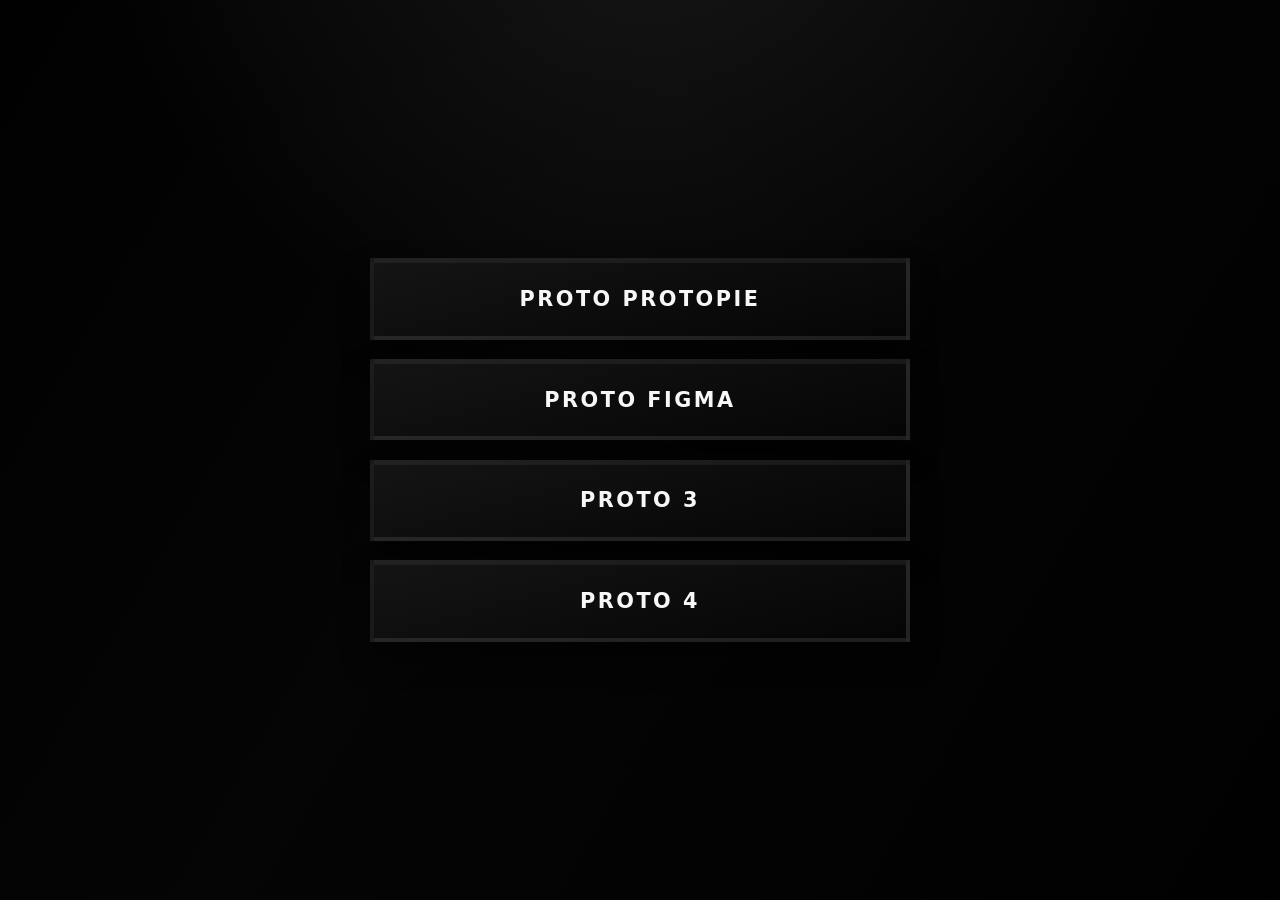
==== index.html @ 05c3d749 "Update index.html" ====
<!DOCTYPE html>
<html lang="en">
  <head>
    <meta charset="UTF-8" />
    <meta name="viewport" content="width=device-width, initial-scale=1.0" />
    <title>TreeLink</title>
    <style>
      :root {
        color-scheme: dark;
        font-family: "Inter", "Segoe UI", system-ui, -apple-system, sans-serif;
        --bg: #010101;
        --card: #0a0a0a;
        --card-edge: rgba(255, 255, 255, 0.05);
        --accent: #7df7ff;
        --text: #f7f7f7;
      }

      * {
        box-sizing: border-box;
      }

      body {
        margin: 0;
        min-height: 100vh;
        background: radial-gradient(circle at 50% -20%, rgba(255, 255, 255, 0.08), transparent 45%),
          linear-gradient(120deg, #010101, #050505 40%, #010101);
        display: flex;
        align-items: center;
        justify-content: center;
        color: var(--text);
        padding: 4vh 2vw;
      }

      main {
        width: min(540px, 90vw);
        text-align: center;
        /* padding: 3.75rem 3.25rem 3rem;
        background: var(--card);
        border-radius: 26px;
        border: 1px solid var(--card-edge);
        box-shadow: 0 30px 80px rgba(0, 0, 0, 0.65), inset 0 0 0 1px rgba(255, 255, 255, 0.02); */
      }

     

      .link-grid {
        display: flex;
        flex-direction: column;
        gap: 1.2rem;
      }

      .link-grid a {
        display: block;
        padding: 1.55rem;
        border-radius: 0px;
        font-size: 1.3rem;
        font-weight: 700;
        letter-spacing: 0.12em;
        text-decoration: none;
        text-transform: uppercase;
        color: var(--text);
        background: linear-gradient(165deg, #141414, #050505);
        border: 4px solid rgba(255, 255, 255, 0.08);
        box-shadow: inset 0 1px 0 rgba(255, 255, 255, 0.05), 0 15px 30px rgba(0, 0, 0, 0.45);
        transition: border-color 0.1s ease, transform 0.1s ease;
      }

      .link-grid a:focus-visible,
      .link-grid a:hover {
        border-color: var(--accent);
        transform: translateY(-1px);
      }

    </style>
  </head>
  <body>
    <main>
      <div class="link-grid">
        <a href="https://cloud.protopie.io/p/39039c757edf6bc1dae939c9?ui=false&scaleToFit=true&enableHotspotHints=false&cursorType=touch&mockup=false&bgColor=%23F5F5F5&bgImage=undefined&playSpeed=1">Proto ProtoPie</a>
        <a href="https://www.figma.com/proto/b8i0LoSlnWV7DoGcYo602U/V3_Glance_GTV?page-id=2982%3A1943&node-id=3051-3285&viewport=1276%2C-309%2C0.04&t=9ilXazqvoC0wtKuy-1&scaling=scale-down-width&content-scaling=fixed&starting-point-node-id=3051%3A3581">Proto Figma</a>
        <a href="#link3">Proto 3</a>
        <a href="#link4">Proto 4</a>
      </div>
    </main>
  </body>
</html>
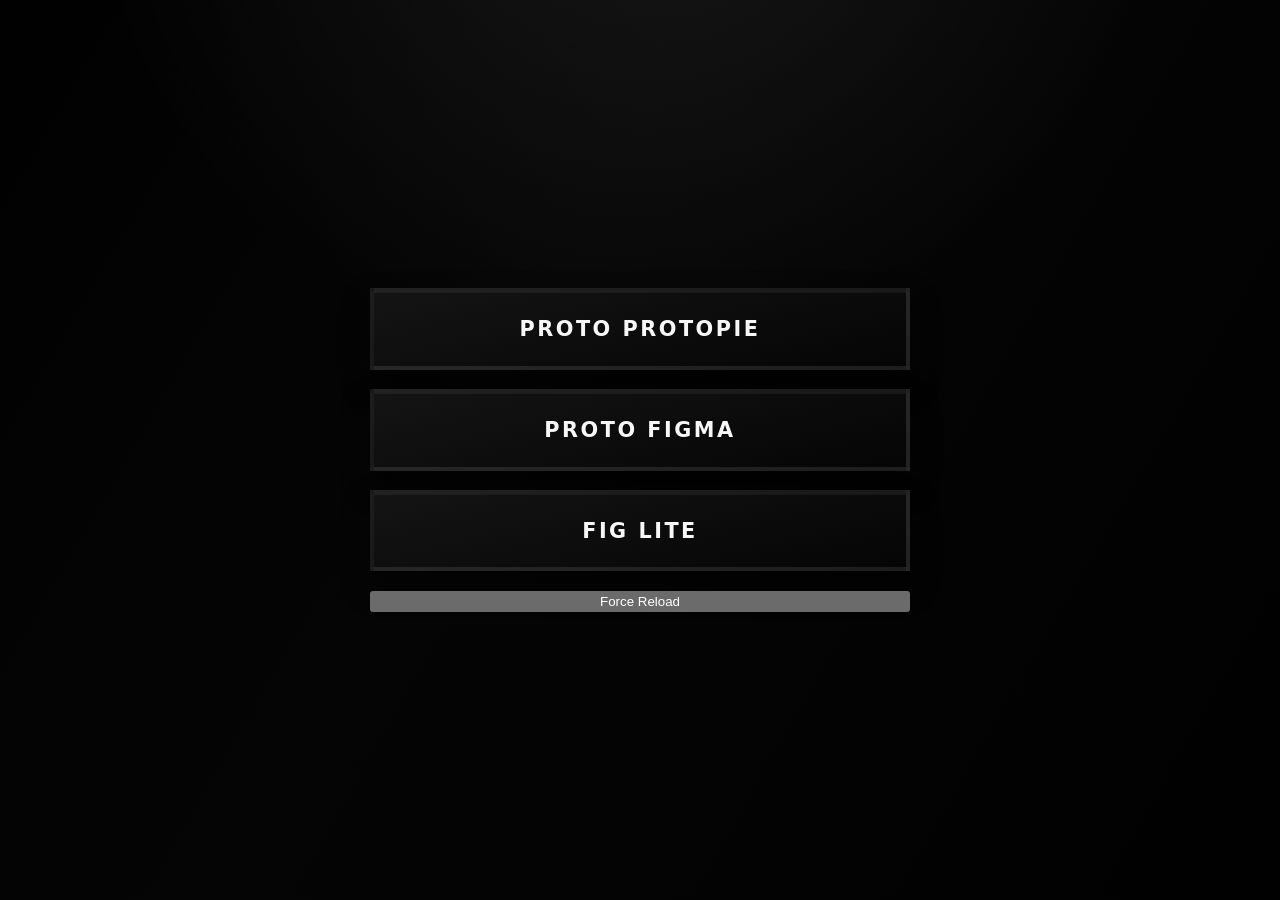
==== commit 7eeda134: "Update index.html" ====
--- a/index.html
+++ b/index.html
@@ -34,11 +34,6 @@
       main {
         width: min(540px, 90vw);
         text-align: center;
-        /* padding: 3.75rem 3.25rem 3rem;
-        background: var(--card);
-        border-radius: 26px;
-        border: 1px solid var(--card-edge);
-        box-shadow: 0 30px 80px rgba(0, 0, 0, 0.65), inset 0 0 0 1px rgba(255, 255, 255, 0.02); */
       }
 
      
@@ -78,8 +73,8 @@
       <div class="link-grid">
         <a href="https://cloud.protopie.io/p/39039c757edf6bc1dae939c9?ui=false&scaleToFit=true&enableHotspotHints=false&cursorType=touch&mockup=false&bgColor=%23F5F5F5&bgImage=undefined&playSpeed=1">Proto ProtoPie</a>
         <a href="https://www.figma.com/proto/b8i0LoSlnWV7DoGcYo602U/V3_Glance_GTV?page-id=2982%3A1943&node-id=3051-3285&viewport=1276%2C-309%2C0.04&t=9ilXazqvoC0wtKuy-1&scaling=scale-down-width&content-scaling=fixed&starting-point-node-id=3051%3A3581">Proto Figma</a>
-        <a href="#link3">Proto 3</a>
-        <a href="#link4">Proto 4</a>
+        <a href="https://www.figma.com/proto/X3QOiaeOSfVIoZOGACydxl/Swapnil-s-Workshop?page-id=403%3A2&node-id=403-132&viewport=320%2C346%2C0.22&t=uAgE14UvuSGYKFg7-1&scaling=scale-down-width&content-scaling=fixed&starting-point-node-id=403%3A132">Fig Lite</a>
+        <button onclick="location.reload(true)">Force Reload</button>
       </div>
     </main>
   </body>
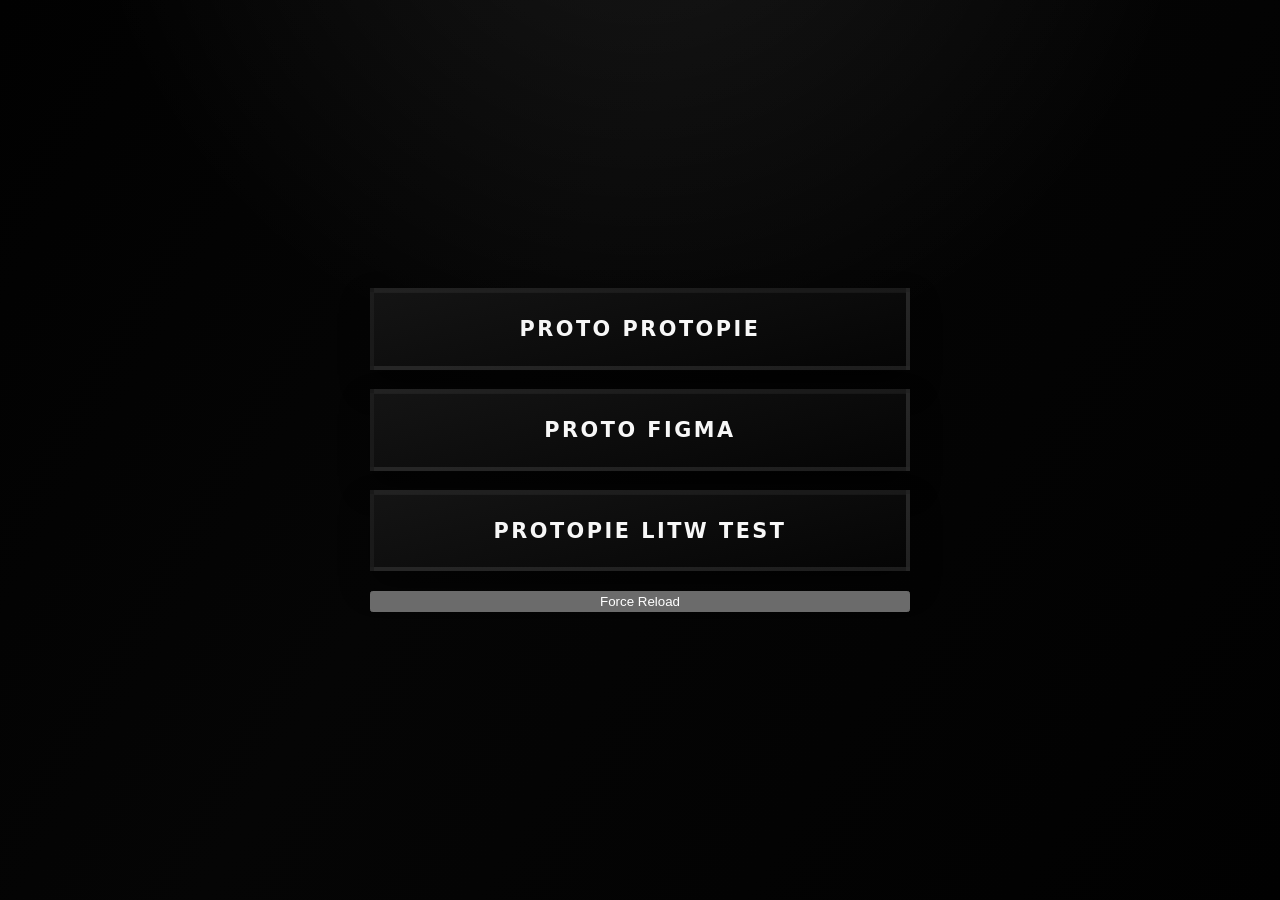
==== commit c51b7100: "Update index.html new link" ====
--- a/index.html
+++ b/index.html
@@ -73,8 +73,8 @@
       <div class="link-grid">
         <a href="https://cloud.protopie.io/p/39039c757edf6bc1dae939c9?ui=false&scaleToFit=true&enableHotspotHints=false&cursorType=touch&mockup=false&bgColor=%23F5F5F5&bgImage=undefined&playSpeed=1">Proto ProtoPie</a>
         <a href="https://www.figma.com/proto/b8i0LoSlnWV7DoGcYo602U/V3_Glance_GTV?page-id=2982%3A1943&node-id=3051-3285&viewport=1276%2C-309%2C0.04&t=9ilXazqvoC0wtKuy-1&scaling=scale-down-width&content-scaling=fixed&starting-point-node-id=3051%3A3581">Proto Figma</a>
-        <a href="https://www.figma.com/proto/X3QOiaeOSfVIoZOGACydxl/Swapnil-s-Workshop?page-id=403%3A2&node-id=403-132&viewport=320%2C346%2C0.22&t=uAgE14UvuSGYKFg7-1&scaling=scale-down-width&content-scaling=fixed&starting-point-node-id=403%3A132">Fig Lite</a>
-        <button onclick="location.reload(true)">Force Reload</button>
+        <a href="https://cloud.protopie.io/p/4c319917cc2a725ad5e577eb?ui=false&scaleToFit=true&enableHotspotHints=false&cursorType=touch&mockup=false&bgColor=%23F5F5F5&bgImage=undefined&playSpeed=1">Protopie litw test</a>
+        <button onclick="location.reload(true)">Force Reload</button> 
       </div>
     </main>
   </body>
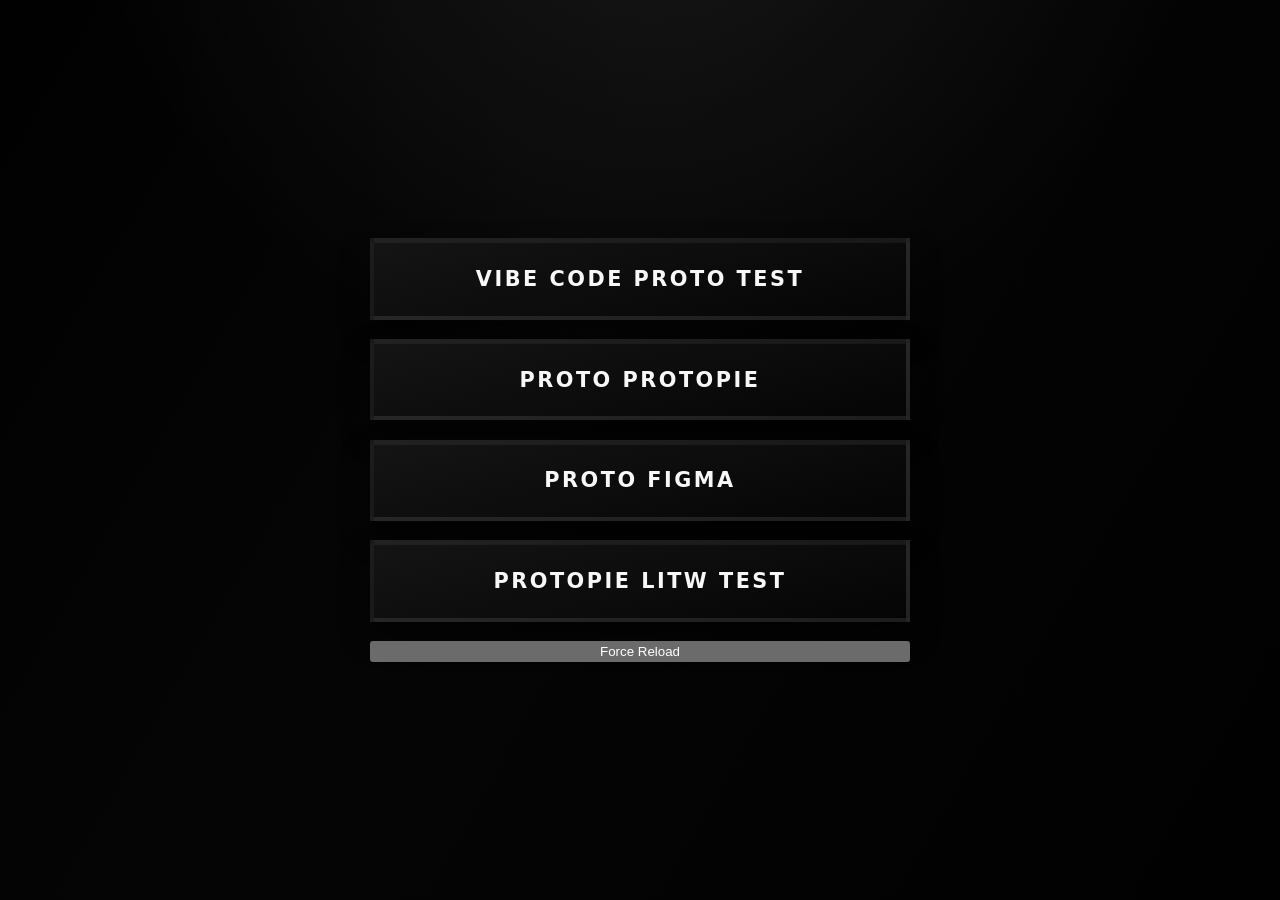
==== commit 08d88b9c: "Update index.html added proto test link" ====
--- a/index.html
+++ b/index.html
@@ -71,6 +71,7 @@
   <body>
     <main>
       <div class="link-grid">
+        <a href="proto.html">Vibe code Proto Test</a>
         <a href="https://cloud.protopie.io/p/39039c757edf6bc1dae939c9?ui=false&scaleToFit=true&enableHotspotHints=false&cursorType=touch&mockup=false&bgColor=%23F5F5F5&bgImage=undefined&playSpeed=1">Proto ProtoPie</a>
         <a href="https://www.figma.com/proto/b8i0LoSlnWV7DoGcYo602U/V3_Glance_GTV?page-id=2982%3A1943&node-id=3051-3285&viewport=1276%2C-309%2C0.04&t=9ilXazqvoC0wtKuy-1&scaling=scale-down-width&content-scaling=fixed&starting-point-node-id=3051%3A3581">Proto Figma</a>
         <a href="https://cloud.protopie.io/p/4c319917cc2a725ad5e577eb?ui=false&scaleToFit=true&enableHotspotHints=false&cursorType=touch&mockup=false&bgColor=%23F5F5F5&bgImage=undefined&playSpeed=1">Protopie litw test</a>
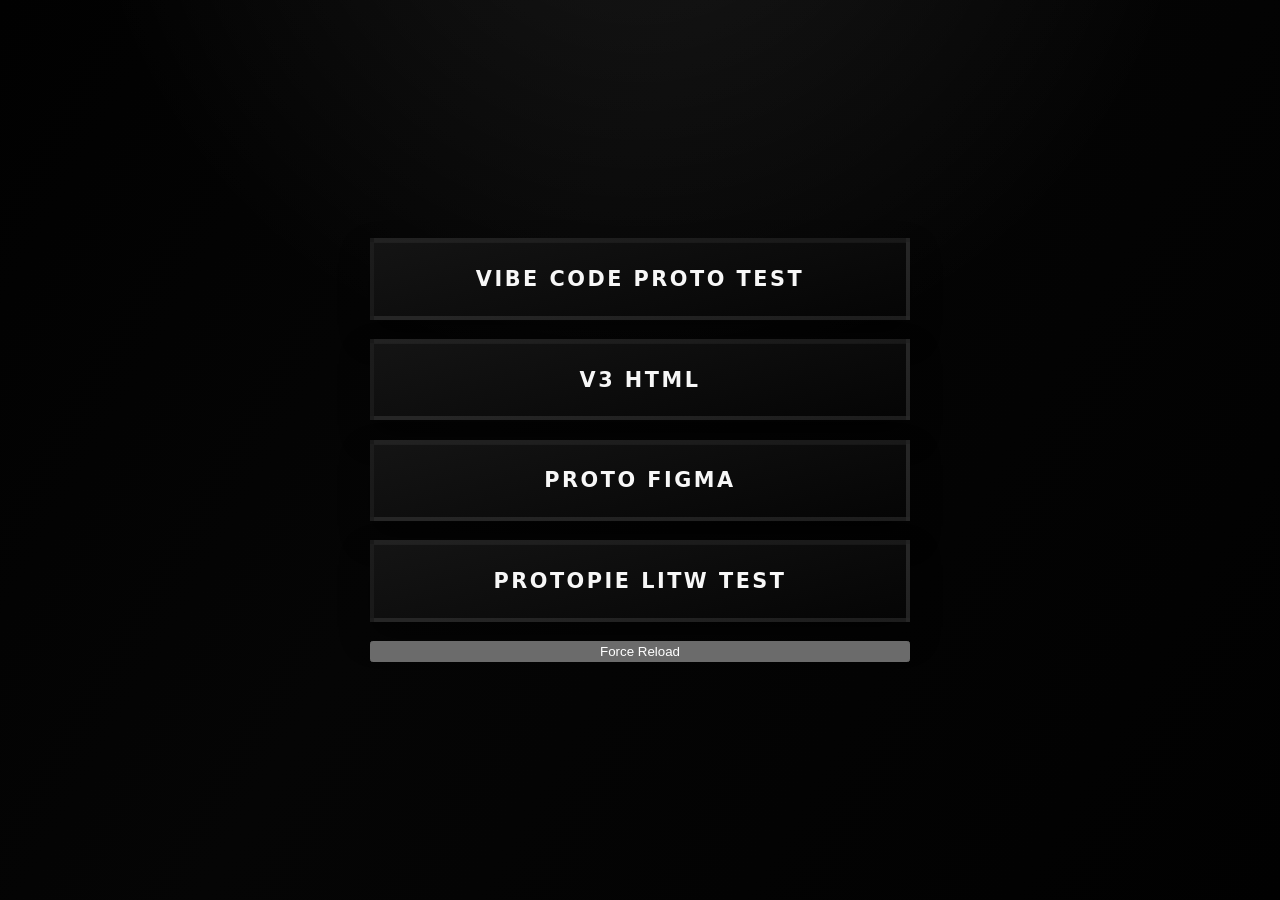
==== commit 72184af8: "Update index.html" ====
--- a/index.html
+++ b/index.html
@@ -72,7 +72,7 @@
     <main>
       <div class="link-grid">
         <a href="proto.html">Vibe code Proto Test</a>
-        <a href="https://cloud.protopie.io/p/39039c757edf6bc1dae939c9?ui=false&scaleToFit=true&enableHotspotHints=false&cursorType=touch&mockup=false&bgColor=%23F5F5F5&bgImage=undefined&playSpeed=1">Proto ProtoPie</a>
+        <a href="https://swapnilsharma.github.io/treelink/v3/index.html">v3 HTML</a>
         <a href="https://www.figma.com/proto/b8i0LoSlnWV7DoGcYo602U/V3_Glance_GTV?page-id=2982%3A1943&node-id=3051-3285&viewport=1276%2C-309%2C0.04&t=9ilXazqvoC0wtKuy-1&scaling=scale-down-width&content-scaling=fixed&starting-point-node-id=3051%3A3581">Proto Figma</a>
         <a href="https://cloud.protopie.io/p/4c319917cc2a725ad5e577eb?ui=false&scaleToFit=true&enableHotspotHints=false&cursorType=touch&mockup=false&bgColor=%23F5F5F5&bgImage=undefined&playSpeed=1">Protopie litw test</a>
         <button onclick="location.reload(true)">Force Reload</button> 
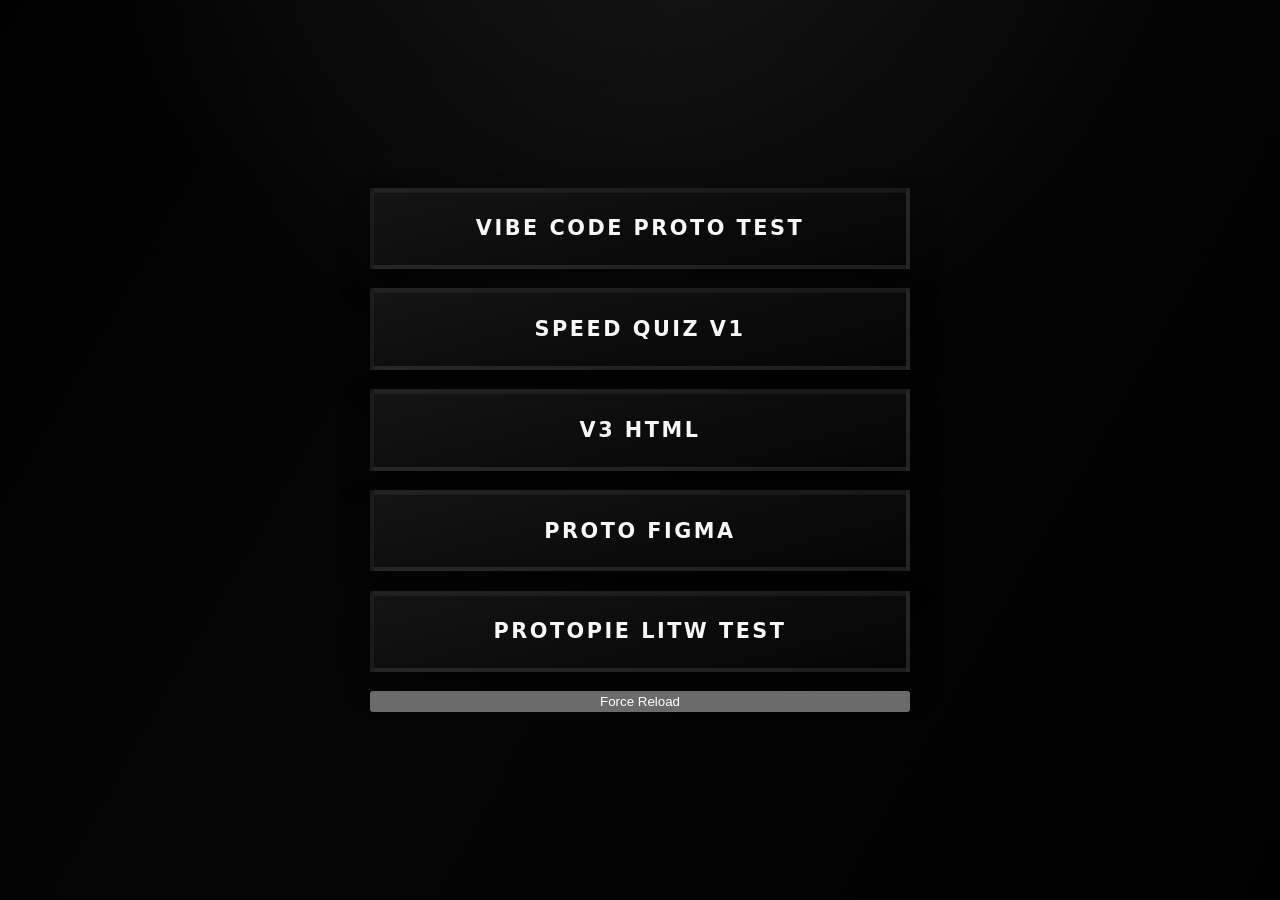
==== commit ca82be10: "Add speed physics quiz v1 with selfie + hangman finale Five-question MCQ on speed. Captures a selfie" ====
--- a/index.html
+++ b/index.html
@@ -72,6 +72,7 @@
     <main>
       <div class="link-grid">
         <a href="proto.html">Vibe code Proto Test</a>
+        <a href="quizzes/v1/index.html">Speed Quiz V1</a>
         <a href="https://swapnilsharma.github.io/treelink/v3/index.html">v3 HTML</a>
         <a href="https://www.figma.com/proto/b8i0LoSlnWV7DoGcYo602U/V3_Glance_GTV?page-id=2982%3A1943&node-id=3051-3285&viewport=1276%2C-309%2C0.04&t=9ilXazqvoC0wtKuy-1&scaling=scale-down-width&content-scaling=fixed&starting-point-node-id=3051%3A3581">Proto Figma</a>
         <a href="https://cloud.protopie.io/p/4c319917cc2a725ad5e577eb?ui=false&scaleToFit=true&enableHotspotHints=false&cursorType=touch&mockup=false&bgColor=%23F5F5F5&bgImage=undefined&playSpeed=1">Protopie litw test</a>
